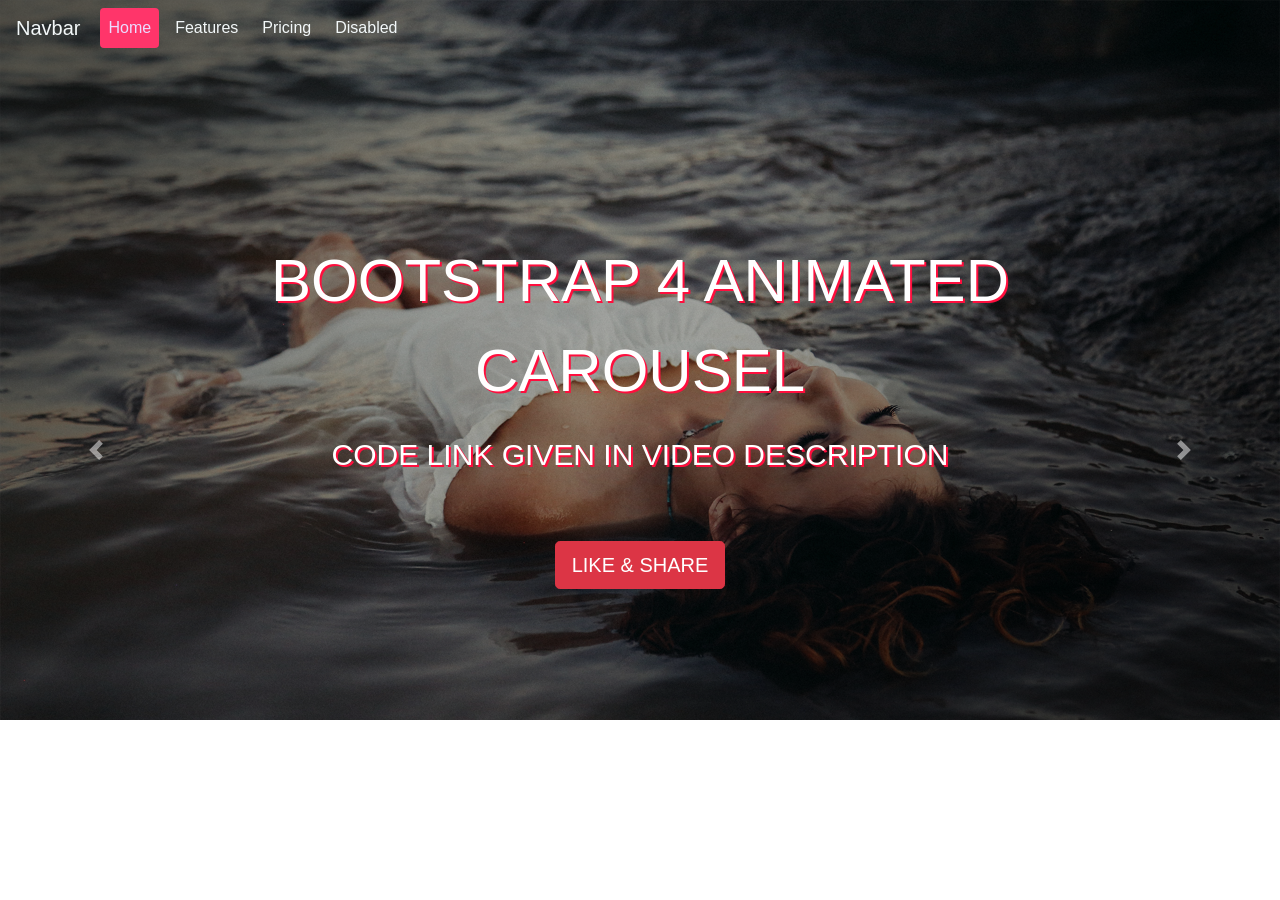
==== animated slider.html @ a205f7ce "ecommerce website" ====
<!DOCTYPE html>
<html lang="en">
  <head>
    <meta charset="utf-8">
    <meta http-equiv="X-UA-Compatible" content="IE=edge">
    <meta name="viewport" content="width=device-width, initial-scale=1">
    <title>Bootstrap - Prebuilt Layout</title>

    <!-- Bootstrap -->
    <link rel="stylesheet" href="https://cdnjs.cloudflare.com/ajax/libs/twitter-bootstrap/4.4.1/css/bootstrap.css">
	  <link rel="stylesheet" href="css/style.css">
	  <link rel="stylesheet" href="css/animate.css">
	  <link rel="stylesheet" href="https://stackpath.bootstrapcdn.com/font-awesome/4.7.0/css/font-awesome.min.css">
    <link href="css/bootstrap-4.3.1.css" rel="stylesheet">

  </head>
  <body>
    
	<nav class="navbar navbar-expand-lg fixed-top">
  <a class="navbar-brand" href="#">Navbar</a>
  <button class="navbar-toggler" type="button" data-toggle="collapse" data-target="#navbarNav" aria-controls="navbarNav" aria-expanded="false" aria-label="Toggle navigation">
    <span class="navbar-toggler-icon"><i class="fa fa-bars" aria-hidden="true"></i></span>
  </button>
  <div class="collapse navbar-collapse" id="navbarNav">
    <ul class="navbar-nav">
      <li class="nav-item active">
        <a class="nav-link" href="#">Home <span class="sr-only">(current)</span></a>
      </li>
      <li class="nav-item">
        <a class="nav-link" href="#">Features</a>
      </li>
      <li class="nav-item">
        <a class="nav-link" href="#">Pricing</a>
      </li>
      <li class="nav-item">
        <a class="nav-link disabled" href="#" tabindex="-1" aria-disabled="true">Disabled</a>
      </li>
    </ul>
  </div>
</nav>
    
	  <div id="carouselExampleIndicators" class="carousel slide" data-ride="carousel">
  <ol class="carousel-indicators">
    <li data-target="#carouselExampleIndicators" data-slide-to="0" class="active"></li>
    <li data-target="#carouselExampleIndicators" data-slide-to="1"></li>
    <li data-target="#carouselExampleIndicators" data-slide-to="2"></li>
  </ol>
  <div class="carousel-inner">
    <div class="carousel-item active">
      <img src="images/slider/S1.png" class="d-block w-100" alt="...">
		<div class="carousel-caption d-none d-md-block">
		<p class="heading animated bounceInLeft">BOOTSTRAP 4 ANIMATED CAROUSEL</p>
			<p class="sub-heading animated flipInX delay-1s">CODE LINK GIVEN IN VIDEO DESCRIPTION</p>
			<a class="btn btn-lg btn-danger mt-5 delay-2s animated bounce delay-2s infinite ">LIKE & SHARE</a>
		
		</div> 
    </div>
    <div class="carousel-item">
      <img src="images/slider/S4.png" class="d-block w-100" alt="...">
		
		<div class="carousel-caption d-none d-md-block">
		<p class="heading animated bounceInLeft">BOOTSTRAP 4 ANIMATED CAROUSEL</p>
			<p class="sub-heading animated flipInX delay-1s">CODE LINK GIVEN IN VIDEO DESCRIPTION</p>
			<a class="btn btn-lg btn-danger mt-5 delay-2s animated bounce delay-2s infinite ">LIKE & SHARE</a>
		
		</div> 
    </div>
    
  </div>
  <a class="carousel-control-prev" href="#carouselExampleIndicators" role="button" data-slide="prev">
    <span class="carousel-control-prev-icon" aria-hidden="true"></span>
    <span class="sr-only">Previous</span>
  </a>
  <a class="carousel-control-next" href="#carouselExampleIndicators" role="button" data-slide="next">
    <span class="carousel-control-next-icon" aria-hidden="true"></span>
    <span class="sr-only">Next</span>
  </a>
</div>
    <!-- jQuery (necessary for Bootstrap's JavaScript plugins) --> 
    <script src="js/jquery-3.3.1.min.js"></script>

    <!-- Include all compiled plugins (below), or include individual files as needed --> 
    <script src="js/popper.min.js"></script>
    <script src="js/bootstrap-4.3.1.js"></script>
  </body>
</html>
---- css/style.css ----
body,html{margin: 0;padding: 0;}

.navbar {
  background-color: rgba(0,0,0,0.00);
	z-index: 1000;
}
.navbar .navbar-brand {
  color: #f3f8f9;
}
.navbar .navbar-brand:hover,
.navbar .navbar-brand:focus {
  color: #ecdbff;
}
.navbar .navbar-text {
  color: #f3f8f9;
}
.navbar .navbar-text a {
  color: #ecdbff;
}
.navbar .navbar-text a:hover,
.navbar .navbar-text a:focus {
  color: #ecdbff; 
}
.navbar .navbar-nav .nav-link {
  color: #f3f8f9;
  border-radius: .25rem;
  margin: 0 0.25em;
}
.navbar .navbar-nav .nav-link:not(.disabled):hover,
.navbar .navbar-nav .nav-link:not(.disabled):focus {
  color: #ecdbff;
}
.navbar .navbar-nav .nav-item.active .nav-link,
.navbar .navbar-nav .nav-item.active .nav-link:hover,
.navbar .navbar-nav .nav-item.active .nav-link:focus,
.navbar .navbar-nav .nav-item.show .nav-link,
.navbar .navbar-nav .nav-item.show .nav-link:hover,
.navbar .navbar-nav .nav-item.show .nav-link:focus {
  color: #ecdbff;
  background-color: #ff356a;
}
.navbar .navbar-toggle {
  border-color: #ff356a;
}
.navbar .navbar-toggle:hover,
.navbar .navbar-toggle:focus {
  background-color: #ff356a;
}
.navbar .navbar-toggle .navbar-toggler-icon {
  color: #f3f8f9;
}
.navbar .navbar-collapse,
.navbar .navbar-form {
  border-color: #f3f8f9;
}
.navbar .navbar-link {
  color: #f3f8f9;
}
.navbar .navbar-link:hover {
  color: #ecdbff;
}

@media (max-width: 575px) {
  .navbar-expand-sm .navbar-nav .show .dropdown-menu .dropdown-item {
    color: #f3f8f9;
  }
  .navbar-expand-sm .navbar-nav .show .dropdown-menu .dropdown-item:hover,
  .navbar-expand-sm .navbar-nav .show .dropdown-menu .dropdown-item:focus {
    color: #ecdbff;
  }
  .navbar-expand-sm .navbar-nav .show .dropdown-menu .dropdown-item.active {
    color: #ecdbff;
    background-color: #ff356a;
  }
}

@media (max-width: 767px) {
  .navbar-expand-md .navbar-nav .show .dropdown-menu .dropdown-item {
    color: #f3f8f9;
  }
  .navbar-expand-md .navbar-nav .show .dropdown-menu .dropdown-item:hover,
  .navbar-expand-md .navbar-nav .show .dropdown-menu .dropdown-item:focus {
    color: #ecdbff;
  }
  .navbar-expand-md .navbar-nav .show .dropdown-menu .dropdown-item.active {
    color: #ecdbff;
    background-color: #ff356a;
  }
}

@media (max-width: 991px) {
  .navbar-expand-lg .navbar-nav .show .dropdown-menu .dropdown-item {
    color: #f3f8f9;
  }
  .navbar-expand-lg .navbar-nav .show .dropdown-menu .dropdown-item:hover,
  .navbar-expand-lg .navbar-nav .show .dropdown-menu .dropdown-item:focus {
    color: #ecdbff;
  }
  .navbar-expand-lg .navbar-nav .show .dropdown-menu .dropdown-item.active {
    color: #ecdbff;
    background-color: #ff356a;
  }
}

@media (max-width: 1199px) {
  .navbar-expand-xl .navbar-nav .show .dropdown-menu .dropdown-item {
    color: #f3f8f9;
  }
  .navbar-expand-xl .navbar-nav .show .dropdown-menu .dropdown-item:hover,
  .navbar-expand-xl .navbar-nav .show .dropdown-menu .dropdown-item:focus {
    color: #ecdbff;
  }
  .navbar-expand-xl .navbar-nav .show .dropdown-menu .dropdown-item.active {
    color: #ecdbff;
    background-color: #ff356a;
  }
}

.navbar-expand .navbar-nav .show .dropdown-menu .dropdown-item {
  color: #f3f8f9;
}
.navbar-expand .navbar-nav .show .dropdown-menu .dropdown-item:hover,
.navbar-expand .navbar-nav .show .dropdown-menu .dropdown-item:focus {
  color: #ecdbff;
}
.navbar-expand .navbar-nav .show .dropdown-menu .dropdown-item.active {
  color: #ecdbff;
  background-color: #ff356a;
}




html,
body,
.carousel,
.carousel-inner,
.carousel-inner .item{
	height: 100%;
}

.carousel-caption{
	top:30%;
	bottom: auto;
}

.heading{font-size: 60px; text-shadow: 2px 2px #ff0e3d;}
.sub-heading{font-size: 30px; text-shadow: 2px 2px #ff0e3d;}























.bg-gray{background-color: lightgray}
.bg-pink{background-color: deeppink; color: white;}


.icon-text {
	text-align: center; margin: 20px auto;
	font-size: 30px;
}
.icon-text i{font-size: 40px; font-weight: 800;}

.card {
    text-align: center;
    border: none;
}

.card-heading {
    font-size: 25px; font-weight: 600;color: deeppink;
}

.btn-pink {
    background-color: deeppink; transition: .5s;
}
.btn-pink:hover{background-color:#3A3A3A}
.card-img-top:hover{transform: scale(1.2); transition: 1s}

.bc {text-shadow: 2px 2px #ff0e3d;
    background-image: url("../images/models/b1.jpg");
    background-repeat: no-repeat;
    background-size: cover;
    background-attachment: fixed;
    background-position: top center;
}

.inner-text {
    padding: 30px 0;
}

.footer-image {
    display: block;
    margin: 10px auto;
}

.footer-heading {
    font-size: 20px; font-weight: bold;letter-spacing: 3px;color: deeppink;
}

.footer-list {
    list-style-type: none; padding-left: 0;
}
.footer-list > li a{color: aliceblue;text-decoration: none;}
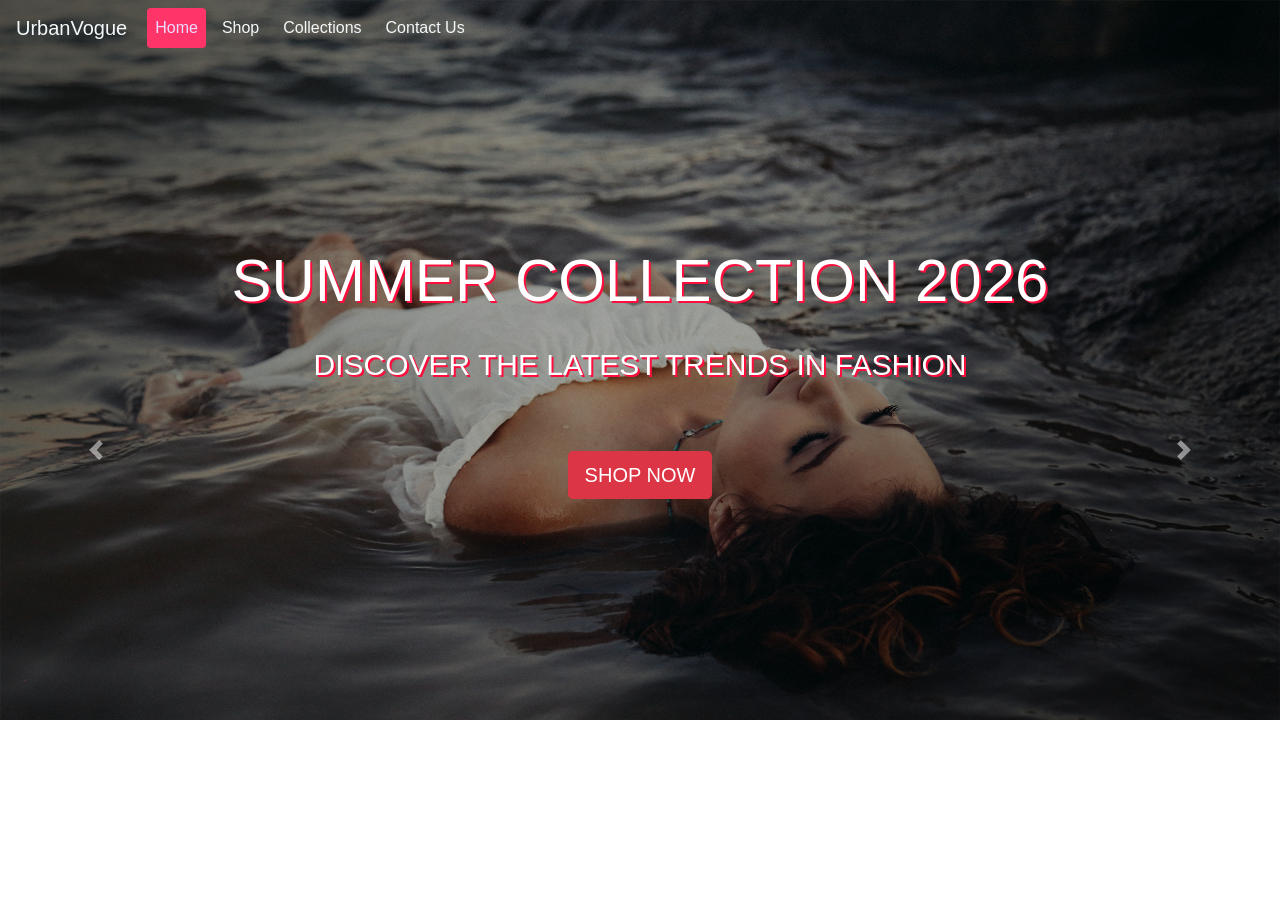
==== commit cdd93f51: "Refocus branding to UrbanVogue and fix UI bugs" ====
--- a/animated slider.html
+++ b/animated slider.html
@@ -4,7 +4,7 @@
     <meta charset="utf-8">
     <meta http-equiv="X-UA-Compatible" content="IE=edge">
     <meta name="viewport" content="width=device-width, initial-scale=1">
-    <title>Bootstrap - Prebuilt Layout</title>
+    <title>UrbanVogue | Premium Fashion</title>
 
     <!-- Bootstrap -->
     <link rel="stylesheet" href="https://cdnjs.cloudflare.com/ajax/libs/twitter-bootstrap/4.4.1/css/bootstrap.css">
@@ -17,7 +17,7 @@
   <body>
     
 	<nav class="navbar navbar-expand-lg fixed-top">
-  <a class="navbar-brand" href="#">Navbar</a>
+  <a class="navbar-brand" href="#">UrbanVogue</a>
   <button class="navbar-toggler" type="button" data-toggle="collapse" data-target="#navbarNav" aria-controls="navbarNav" aria-expanded="false" aria-label="Toggle navigation">
     <span class="navbar-toggler-icon"><i class="fa fa-bars" aria-hidden="true"></i></span>
   </button>
@@ -27,13 +27,13 @@
         <a class="nav-link" href="#">Home <span class="sr-only">(current)</span></a>
       </li>
       <li class="nav-item">
-        <a class="nav-link" href="#">Features</a>
+        <a class="nav-link" href="#">Shop</a>
       </li>
       <li class="nav-item">
-        <a class="nav-link" href="#">Pricing</a>
+        <a class="nav-link" href="#">Collections</a>
       </li>
       <li class="nav-item">
-        <a class="nav-link disabled" href="#" tabindex="-1" aria-disabled="true">Disabled</a>
+        <a class="nav-link" href="#">Contact Us</a>
       </li>
     </ul>
   </div>
@@ -49,9 +49,9 @@
     <div class="carousel-item active">
       <img src="images/slider/S1.png" class="d-block w-100" alt="...">
 		<div class="carousel-caption d-none d-md-block">
-		<p class="heading animated bounceInLeft">BOOTSTRAP 4 ANIMATED CAROUSEL</p>
-			<p class="sub-heading animated flipInX delay-1s">CODE LINK GIVEN IN VIDEO DESCRIPTION</p>
-			<a class="btn btn-lg btn-danger mt-5 delay-2s animated bounce delay-2s infinite ">LIKE & SHARE</a>
+		<p class="heading animated bounceInLeft">SUMMER COLLECTION 2026</p>
+			<p class="sub-heading animated flipInX delay-1s">DISCOVER THE LATEST TRENDS IN FASHION</p>
+			<a class="btn btn-lg btn-danger mt-5 delay-2s animated bounce delay-2s infinite">SHOP NOW</a>
 		
 		</div> 
     </div>
@@ -59,9 +59,9 @@
       <img src="images/slider/S4.png" class="d-block w-100" alt="...">
 		
 		<div class="carousel-caption d-none d-md-block">
-		<p class="heading animated bounceInLeft">BOOTSTRAP 4 ANIMATED CAROUSEL</p>
-			<p class="sub-heading animated flipInX delay-1s">CODE LINK GIVEN IN VIDEO DESCRIPTION</p>
-			<a class="btn btn-lg btn-danger mt-5 delay-2s animated bounce delay-2s infinite ">LIKE & SHARE</a>
+		<p class="heading animated bounceInLeft">ELEGANT WINTER WEAR</p>
+			<p class="sub-heading animated flipInX delay-1s">DEFINE YOUR STYLE THIS SEASON</p>
+			<a class="btn btn-lg btn-danger mt-5 delay-2s animated bounce delay-2s infinite">EXPLORE MORE</a>
 		
 		</div> 
     </div>
--- a/css/style.css
+++ b/css/style.css
@@ -192,6 +192,10 @@
     background-color: deeppink; transition: .5s;
 }
 .btn-pink:hover{background-color:#3A3A3A}
+.card-img-top {
+    height: 350px;
+    object-fit: cover;
+}
 .card-img-top:hover{transform: scale(1.2); transition: 1s}
 
 .bc {text-shadow: 2px 2px #ff0e3d;
